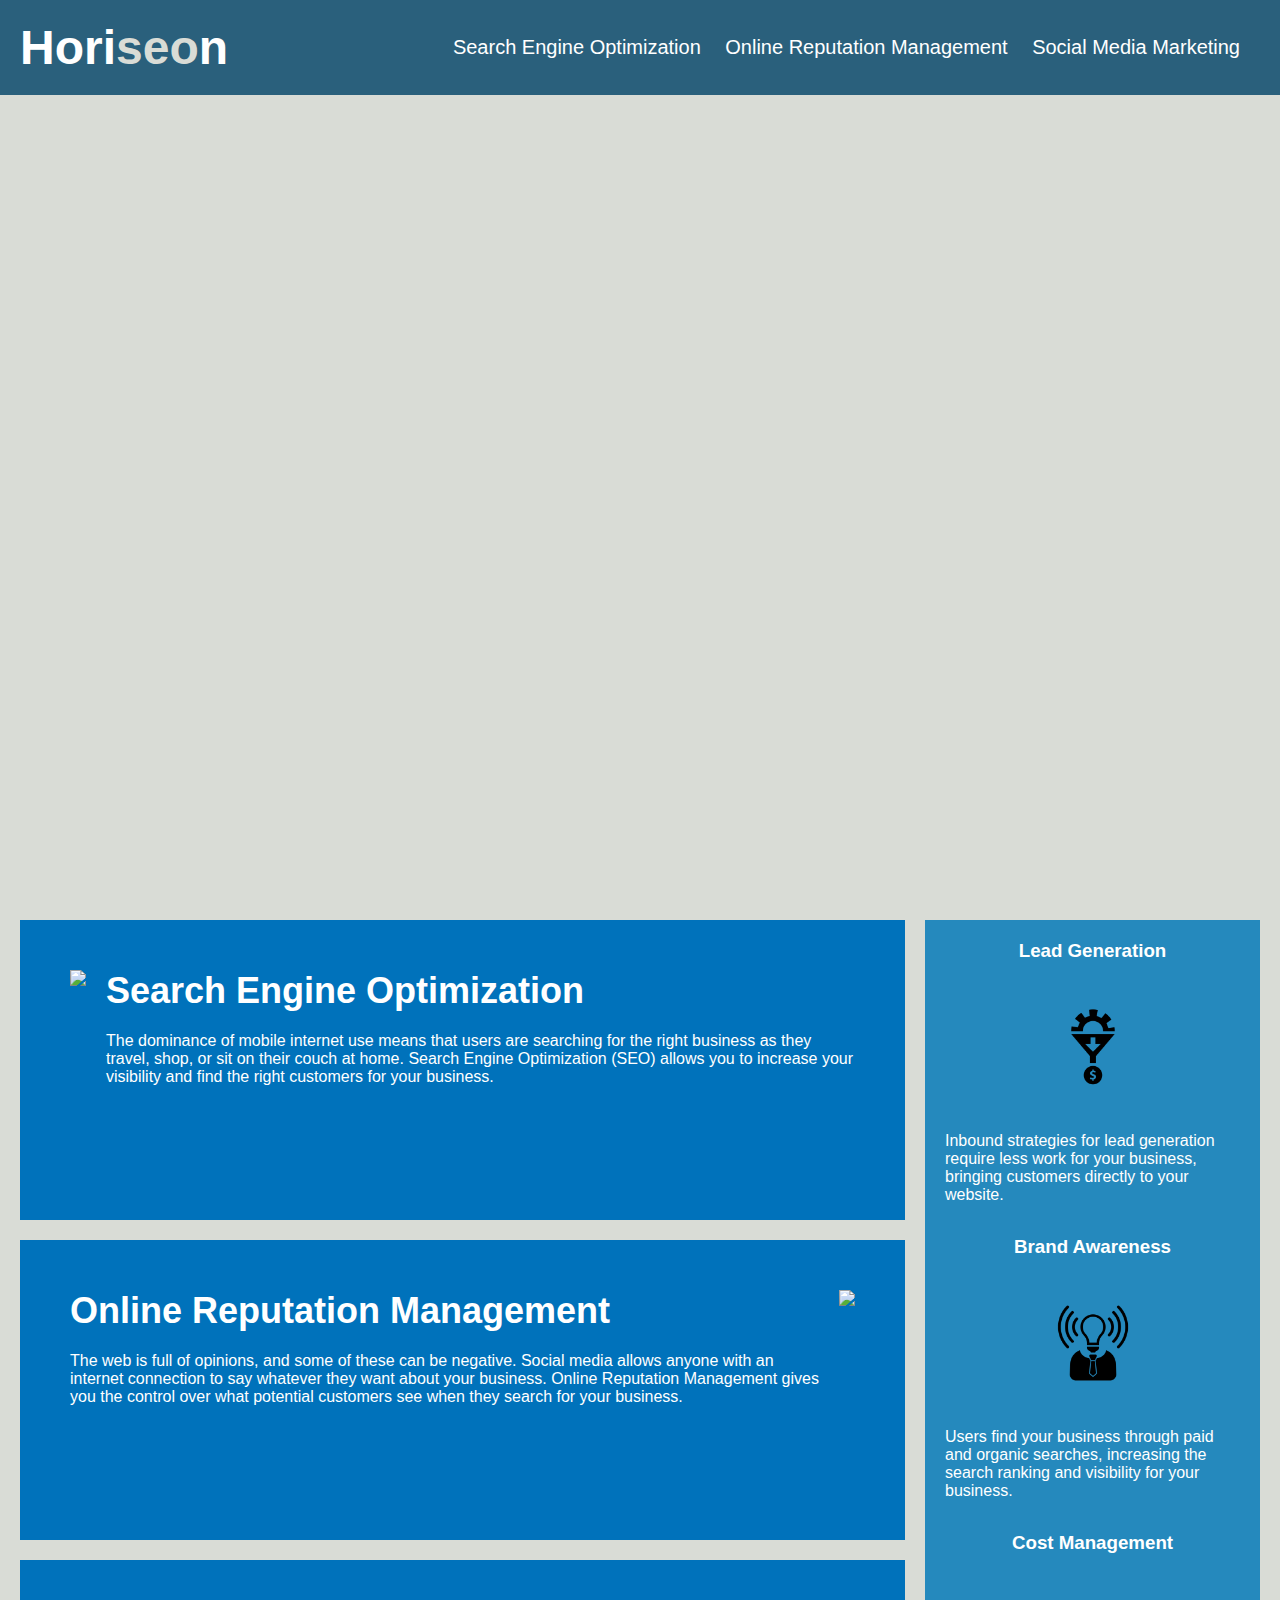
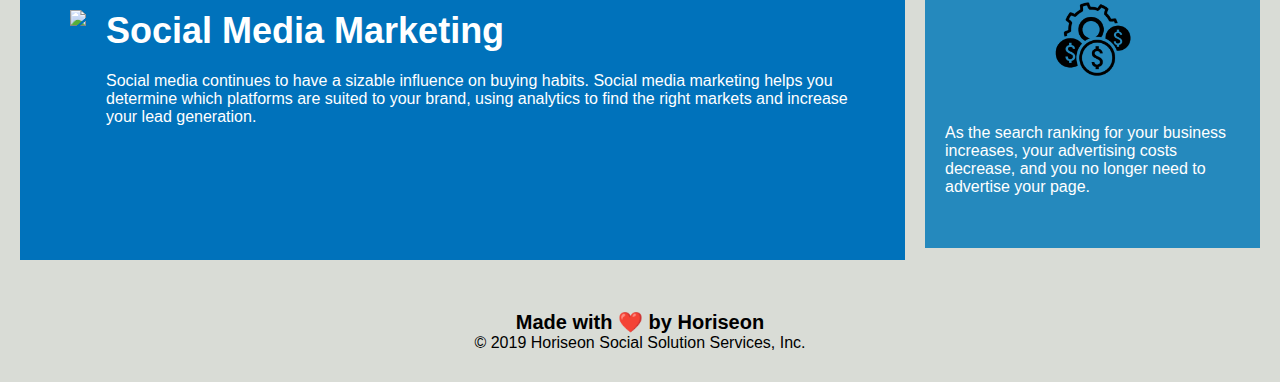
==== index.html @ f6c4e59c "moved index" ====
<!DOCTYPE html>
<html lang="en-us">

<head>
    <meta charset="UTF-8" />
    <link rel="stylesheet" href="./assets/css/style.css">
    <title>Horiseon</title>
</head>

<body>
    
    <!--HERE IS THE HEADER SECTION-->

    <section class="header">
        <h1>Hori<span style="color: #d9dcd6">seo</span>n</h1>
        <nav>
            <ul>
                <li>
                    <a href="#search-engine-optimization">Search Engine Optimization</a>
                </li>
                <li>
                    <a href="#online-reputation-management">Online Reputation Management</a>
                </li>
                <li>
                    <a href="#social-media-marketing">Social Media Marketing</a>
                </li>
            </ul>
        </nav>
    </section>

    <!--END OF HEADER SECTION-->

    <!--TOP IMAGE-->

    <section class="hero"></section>

    <!--END TOP IMAGE-->


    <main>

        <!--LEFT ARTICLE CONTENT-->

        <article class="content">
            <section id="search-engine-optimization" class="benefit-focus">
                <img src="./assets/images/search-engine-optimization.jpg" class="pic-left"/>
                <section>
                    <h2>Search Engine Optimization</h2>
                    <p>
                        The dominance of mobile internet use means that users are searching for the right business as they travel, shop, or sit on their couch at home. Search Engine Optimization (SEO) allows you to increase your visibility and find the right customers for your business.
                    </p>
                </section>
            </section>

            <section id="online-reputation-management" class="benefit-focus">
                <section>
                    <h2>Online Reputation Management</h2>
                    <p>
                        The web is full of opinions, and some of these can be negative. Social media allows anyone with an internet connection to say whatever they want about your business. Online Reputation Management gives you the control over what potential customers see when they search for your business.
                    </p>
                </section>
                <img src="./assets/images/online-reputation-management.jpg" class="pic-right"/>
            </section>

            <section id="social-media-marketing" class="benefit-focus">
                <img src="./assets/images/social-media-marketing.jpg" class="pic-left"/>
                <section>
                    <h2>Social Media Marketing</h2>
                    <p>
                        Social media continues to have a sizable influence on buying habits. Social media marketing helps you determine which platforms are suited to your brand, using analytics to find the right markets and increase your lead generation.
                    </p>
                </section>
            </section>
        </article>

        <!--END OF LEFT ARTICLE CONTENT-->

        <!--START OF ASIDE BENEFITS -->

        <aside class="benefits">
            <section class="benefit-type">
                <h3>Lead Generation</h3>
                <img src="./assets/images/lead-generation.png" />
                <p>
                    Inbound strategies for lead generation require less work for your business, bringing customers directly to your website.
                </p>
            </section>
            <section class="benefit-type">
                <h3>Brand Awareness</h3>
                <img src="./assets/images/brand-awareness.png" />
                <p>
                    Users find your business through paid and organic searches, increasing the search ranking and visibility for your business.
                </p>
            </section>
            <section class="benefit-type">
                <h3>Cost Management</h3>
                <img src="./assets/images/cost-management.png" />
                <p>
                    As the search ranking for your business increases, your advertising costs decrease, and you no longer need to advertise your page.
                </p>
            </section>
        </aside>

        <!--END OF ASIDE BENEFITS -->
    </main>

   <!--START OF FOOTER -->   

    <section class="footer">
        <h2>Made with ❤️️ by Horiseon</h2>
        <p>
            &copy; 2019 Horiseon Social Solution Services, Inc.
        </p>
    </section>
</body>

</html>
---- assets/css/style.css ----
/*HTML ELEMENTS */

* {
    box-sizing: border-box;
    padding: 0;
    margin: 0;
    font-family: 'Gill Sans', 'Gill Sans MT', Calibri, 'Trebuchet MS', sans-serif;
}

body {
    background-color: #d9dcd6;
}


a {
    color: #ffffff;
    text-decoration: none;
}

p {
    font-size: 16px;
}

/*END HTML ELEMENTS */

/*HERE IS THE HEADER SECTION*/

.header {
    padding: 20px;
    font-family: 'Trebuchet MS', 'Lucida Sans Unicode', 'Lucida Grande', 'Lucida Sans', Arial, sans-serif;
    background-color: #2a607c;
    color: #ffffff;
    width: 100%;
    display: flex;
    justify-content: space-between;
}

.header h1 {
    display: inline-block;
    font-size: 48px;
}

nav {
    display: flex;
    align-items: center;
}

nav ul li {
    
    margin-right: 20px;
    display: inline-block;
    font-size: 20px;
    list-style-type: none;
    
}

/*END OF HEADER SECTION*/


/*TOP IMAGE */

.hero {
    height: 800px;
    width: 100%;
    margin-bottom: 25px;
    background-image: url("../images/digital-marketing-meeting.jpg");
    background-size: cover;
    background-position: center;
}

 /*END TOP IMAGE */ 
 /*added <main> </main> in order to use flex boxes*/

main {
    display: flex;
    flex-direction: row;
}

 /* LEFT ARTICLE CONTENT */
  
 .content {
    display: inline-block;
    margin-left: 20px;
    flex: 3;
}

.benefit-focus {
    margin-bottom: 20px;
    padding: 50px;
    height: 300px;
    background-color: #0072bb;
    color: #ffffff;
    display: flex;
 
}

.benefit-focus img {
    max-height: 200px;
}

.benefit-focus h2 {
    margin-bottom: 20px;
    font-size: 36px;
}

.pic-left {
    margin-right: 20px;
}

.pic-right {
    margin-left: 20px;
}

 /* END OF LEFT ARTICLE CONTENT */

 /* START OF ASIDE BENEFITS */

.benefits {
    margin-right: 20px;
    margin-left: 20px;
    padding: 20px;
    height: 100%;
    background-color: #2589bd;
    flex: 1;
}

.benefit-type {
    margin-bottom: 32px;
    color: #ffffff;
}


.benefit-type h3 {
    margin-bottom: 10px;
    text-align: center;
}

.benefit-type img {
    display: block;
    margin: 10px auto;
    max-width: 150px;
}

/* END OF ASIDE BENEFITS */


/* START OF FOOTER */
.footer {
    padding: 30px;
    font-family: 'Trebuchet MS', 'Lucida Sans Unicode', 'Lucida Grande', 'Lucida Sans', Arial, sans-serif;
    text-align: center;
}

.footer h2 {
    font-size: 20px;
}

/* END OF FOOTER */
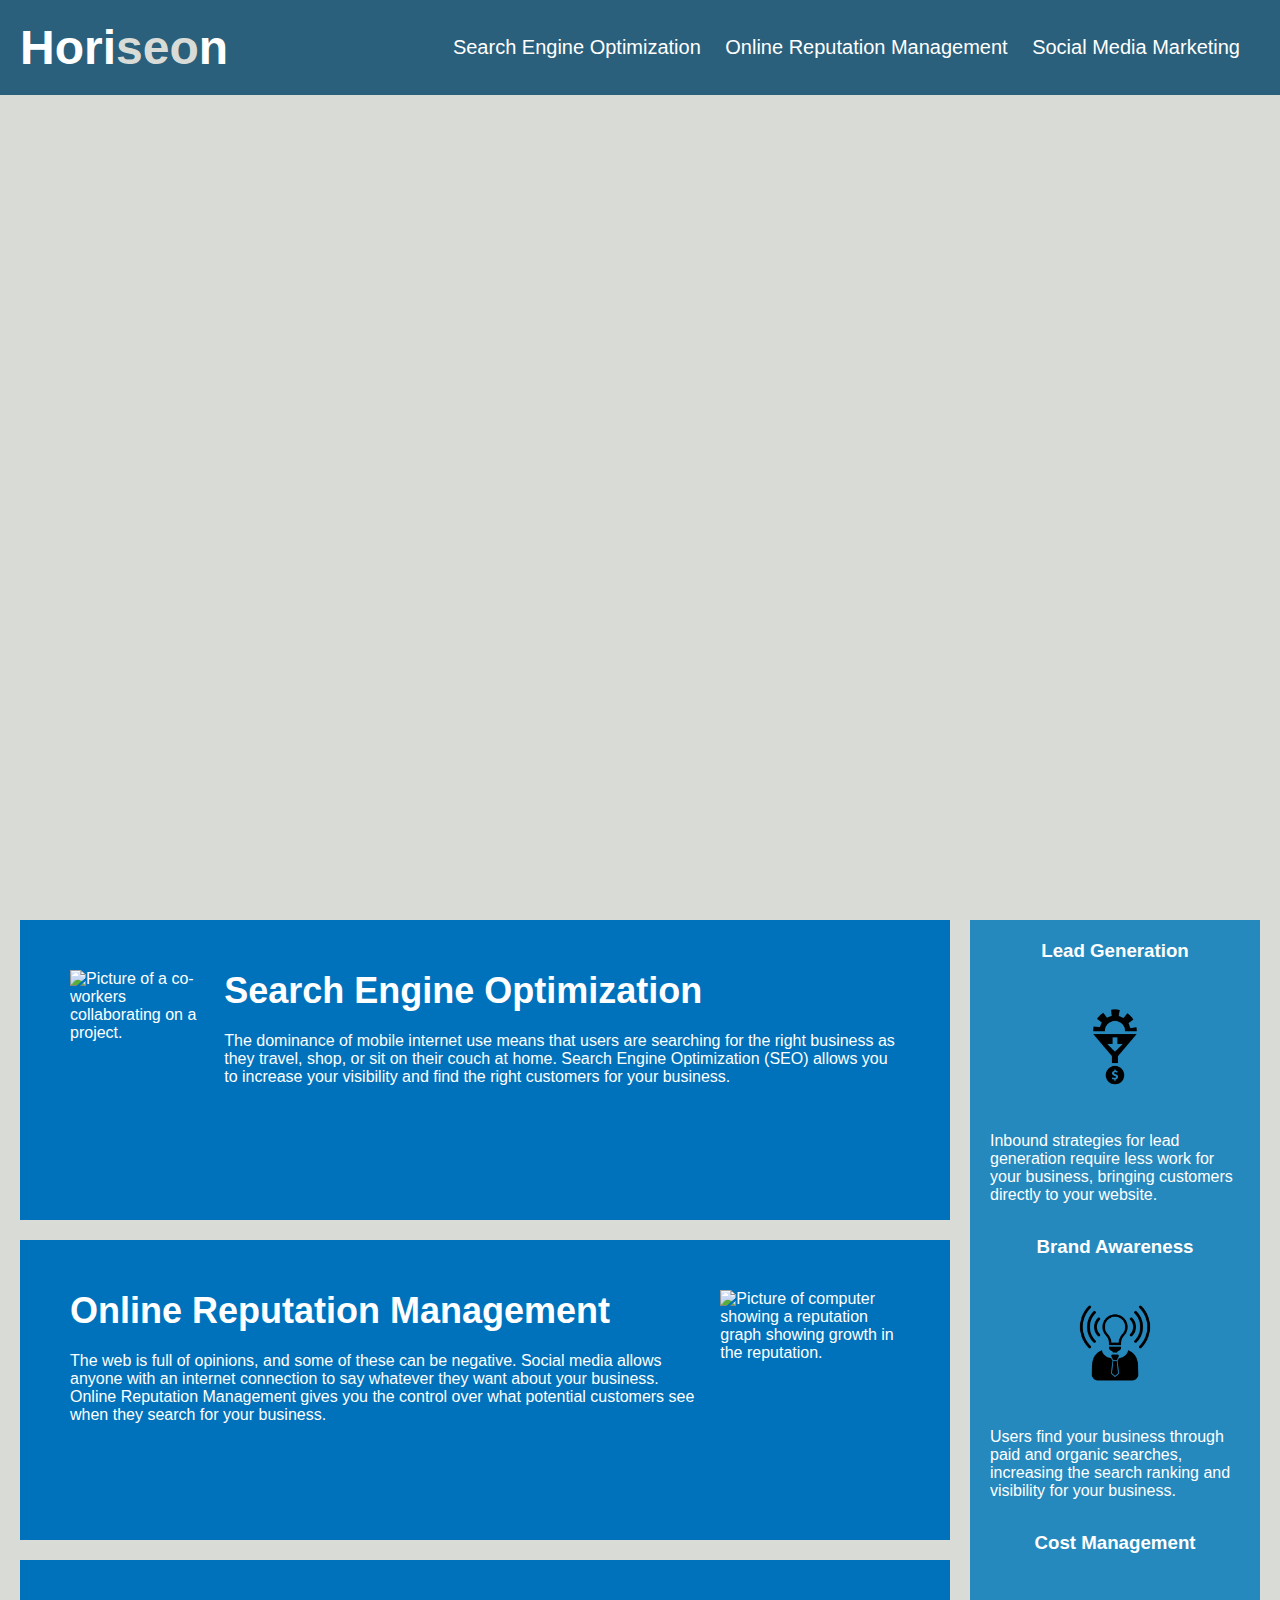
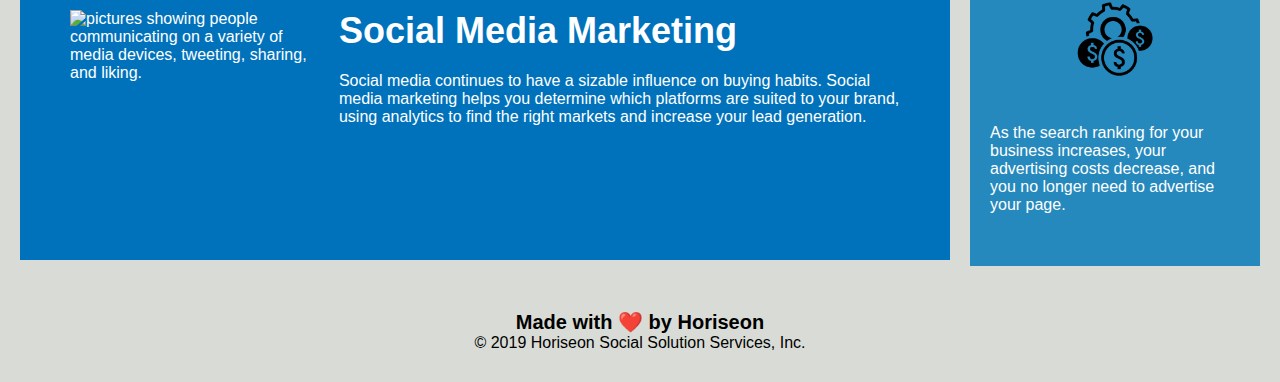
==== commit da3144c7: "added alt tags" ====
--- a/index.html
+++ b/index.html
@@ -16,13 +16,13 @@
         <nav>
             <ul>
                 <li>
-                    <a href="#search-engine-optimization">Search Engine Optimization</a>
+                    <a href="#search-engine-optimization" >Search Engine Optimization</a>
                 </li>
                 <li>
-                    <a href="#online-reputation-management">Online Reputation Management</a>
+                    <a href="#online-reputation-management" >Online Reputation Management</a>
                 </li>
                 <li>
-                    <a href="#social-media-marketing">Social Media Marketing</a>
+                    <a href="#social-media-marketing" >Social Media Marketing</a>
                 </li>
             </ul>
         </nav>
@@ -43,7 +43,7 @@
 
         <article class="content">
             <section id="search-engine-optimization" class="benefit-focus">
-                <img src="./assets/images/search-engine-optimization.jpg" class="pic-left"/>
+                <img src="./assets/images/search-engine-optimization.jpg" class="pic-left" alt="Picture of a co-workers collaborating on a project." >
                 <section>
                     <h2>Search Engine Optimization</h2>
                     <p>
@@ -59,11 +59,11 @@
                         The web is full of opinions, and some of these can be negative. Social media allows anyone with an internet connection to say whatever they want about your business. Online Reputation Management gives you the control over what potential customers see when they search for your business.
                     </p>
                 </section>
-                <img src="./assets/images/online-reputation-management.jpg" class="pic-right"/>
+                <img src="./assets/images/online-reputation-management.jpg" class="pic-right" alt="Picture of computer showing a reputation graph showing growth in the reputation.">
             </section>
 
             <section id="social-media-marketing" class="benefit-focus">
-                <img src="./assets/images/social-media-marketing.jpg" class="pic-left"/>
+                <img src="./assets/images/social-media-marketing.jpg" class="pic-left" alt="pictures showing people communicating on a variety of media devices, tweeting, sharing, and liking.">
                 <section>
                     <h2>Social Media Marketing</h2>
                     <p>
@@ -80,21 +80,21 @@
         <aside class="benefits">
             <section class="benefit-type">
                 <h3>Lead Generation</h3>
-                <img src="./assets/images/lead-generation.png" />
+                <img src="./assets/images/lead-generation.png" alt="Picture of a gear on top of a funnel with a dollar sign on the bottom.">
                 <p>
                     Inbound strategies for lead generation require less work for your business, bringing customers directly to your website.
                 </p>
             </section>
             <section class="benefit-type">
                 <h3>Brand Awareness</h3>
-                <img src="./assets/images/brand-awareness.png" />
+                <img src="./assets/images/brand-awareness.png" alt="Picture of the upper torso of a man with a head shaped like a light bulb that has been turned on.">
                 <p>
                     Users find your business through paid and organic searches, increasing the search ranking and visibility for your business.
                 </p>
             </section>
             <section class="benefit-type">
                 <h3>Cost Management</h3>
-                <img src="./assets/images/cost-management.png" />
+                <img src="./assets/images/cost-management.png" alt="Picture of a gear churning out dollar signs.">
                 <p>
                     As the search ranking for your business increases, your advertising costs decrease, and you no longer need to advertise your page.
                 </p>
--- a/assets/css/style.css
+++ b/assets/css/style.css
@@ -15,6 +15,7 @@
 a {
     color: #ffffff;
     text-decoration: none;
+    display: flez
 }
 
 p {
@@ -81,17 +82,15 @@
  .content {
     display: inline-block;
     margin-left: 20px;
-    flex: 3;
 }
 
 .benefit-focus {
     margin-bottom: 20px;
     padding: 50px;
-    height: 300px;
+    min-height: 300px;
     background-color: #0072bb;
     color: #ffffff;
-    display: flex;
- 
+    display: flex; 
 }
 
 .benefit-focus img {
@@ -127,6 +126,7 @@
 .benefit-type {
     margin-bottom: 32px;
     color: #ffffff;
+    min-width: 250px;
 }
 
 
